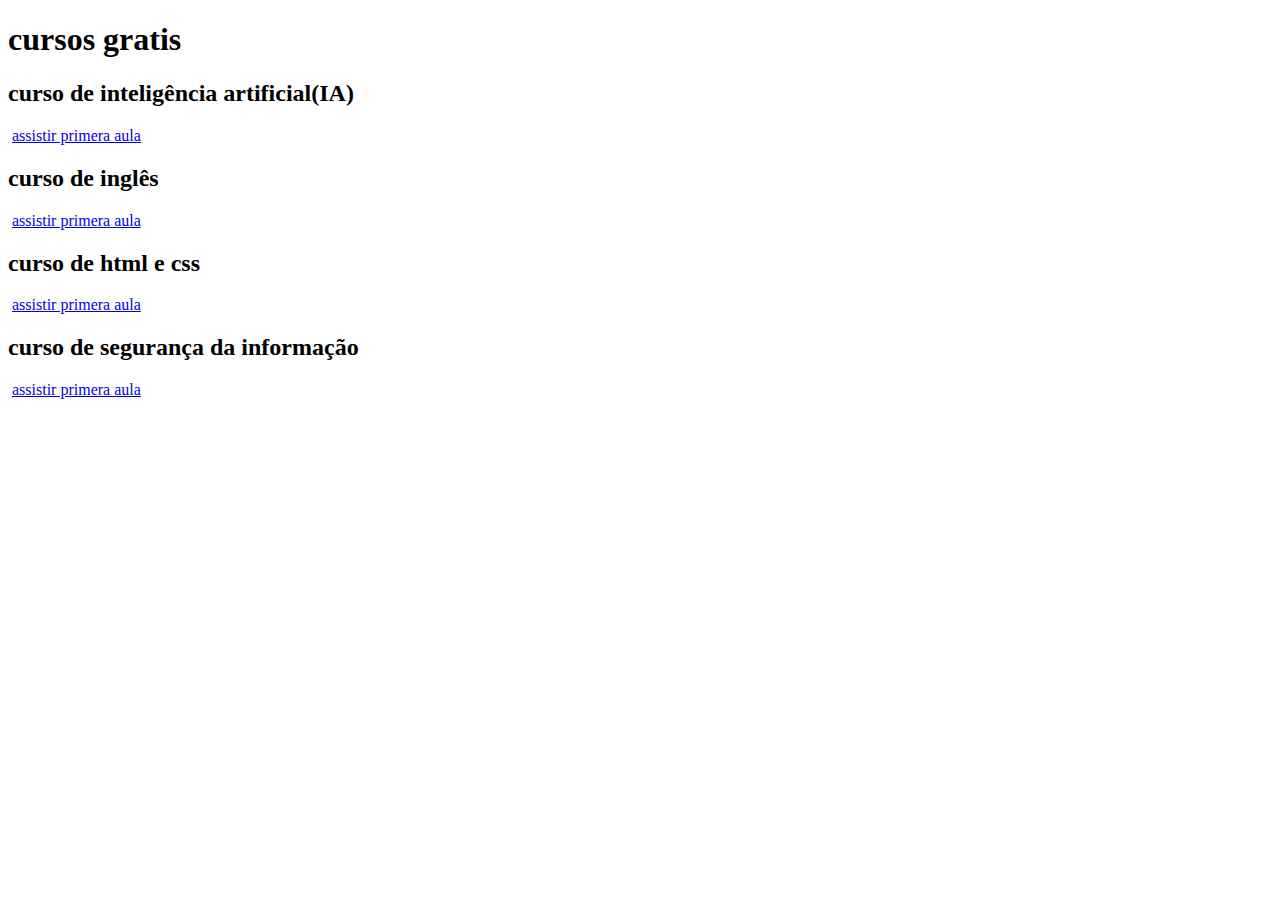
==== index.html @ 86bdc5f1 "Add files via upload" ====
<!DOCTYPE html>
<html lang="pt-br">
<head>
    <meta charset="UTF-8">
    <meta name="viewport" content="width=device-width, initial-scale=1.0">
    <title>Pagina dos cursos</title>
    <link rel="stylesheet" href="css/style.css">
</head>
<body>
    <h1>cursos gratis</h1>
    
    <h2>curso de inteligência artificial(IA)</h2>
    <img src="img/ia.jpg" width="300" alt="">
    <a href="projeto2.html">assistir primera aula</a>
    
    <h2>curso de inglês</h2>
    <img src="img/ingles.jpg" width="300" alt="">
     <a href="projeto3.html">assistir primera aula</a>
    
    <h2>curso de html e css</h2>
    <img src="img/html_e_css.jpg" width="300" alt="">
     <a href="projeto4.html">assistir primera aula</a>
    
    <h2> curso de segurança da informação</h2>
    <img src="img/seguranca_da_informacao.jpg" width="300" alt="">
     <a href="projeto5.html">assistir primera aula</a>
</body>
</html>
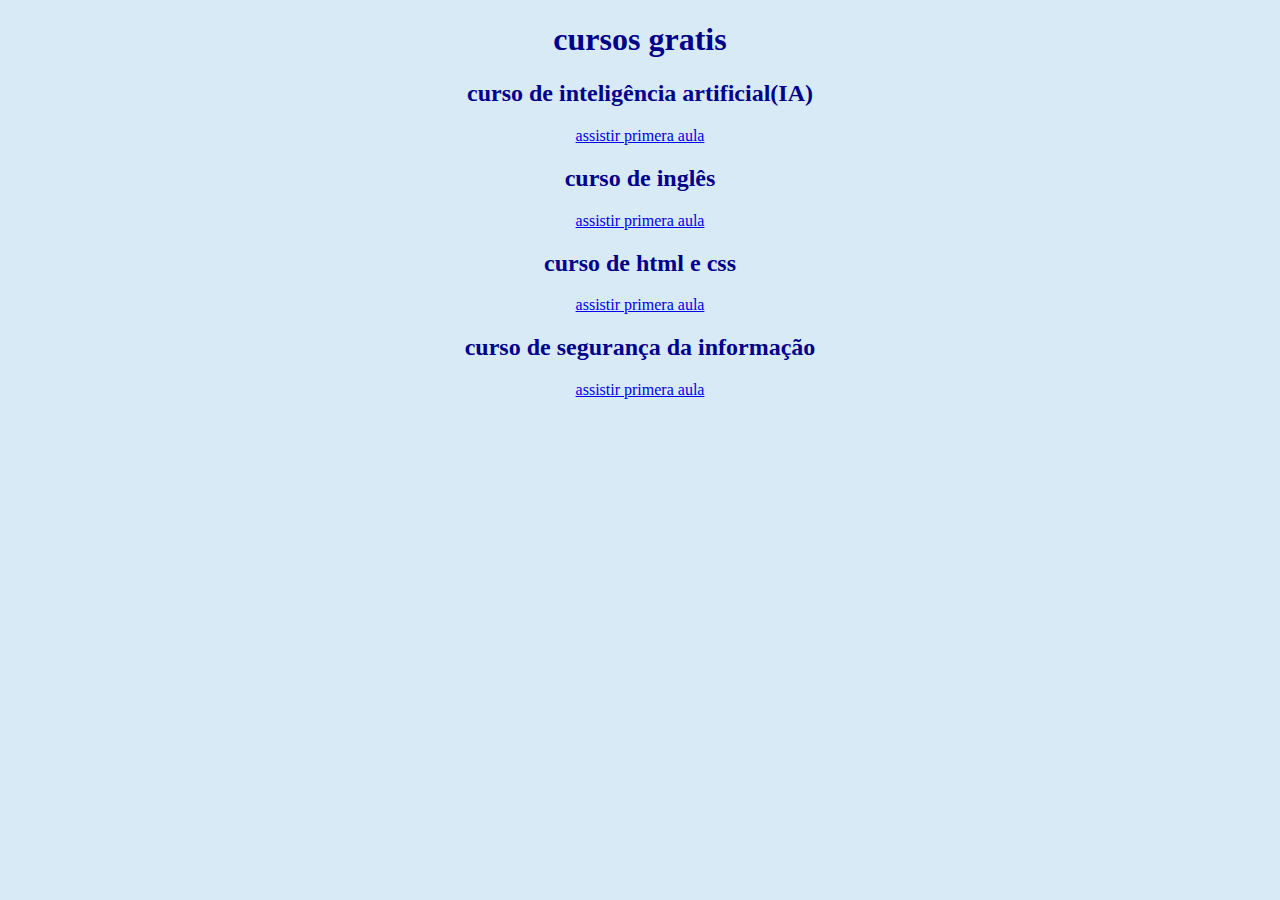
==== commit a6151947: "Add files via upload" ====
--- a/index.html
+++ b/index.html
@@ -4,7 +4,7 @@
     <meta charset="UTF-8">
     <meta name="viewport" content="width=device-width, initial-scale=1.0">
     <title>Pagina dos cursos</title>
-    <link rel="stylesheet" href="css/style.css">
+    <link rel="stylesheet" href="style.css">
 </head>
 <body>
     <h1>cursos gratis</h1>
--- a/style.css
+++ b/style.css
@@ -0,0 +1,22 @@
+body{
+  background-color: #D9EAF7;
+    display: block;
+    margin: 0 auto;
+    text-align: center;
+}
+h1{
+  color: darkblue ;
+}
+h2{
+  color: darkblue;
+}
+img {
+    width: 100%; 
+    max-width: 600px; 
+    height: auto; 
+    display: block;
+    margin: 0 auto;
+}
+
+
+
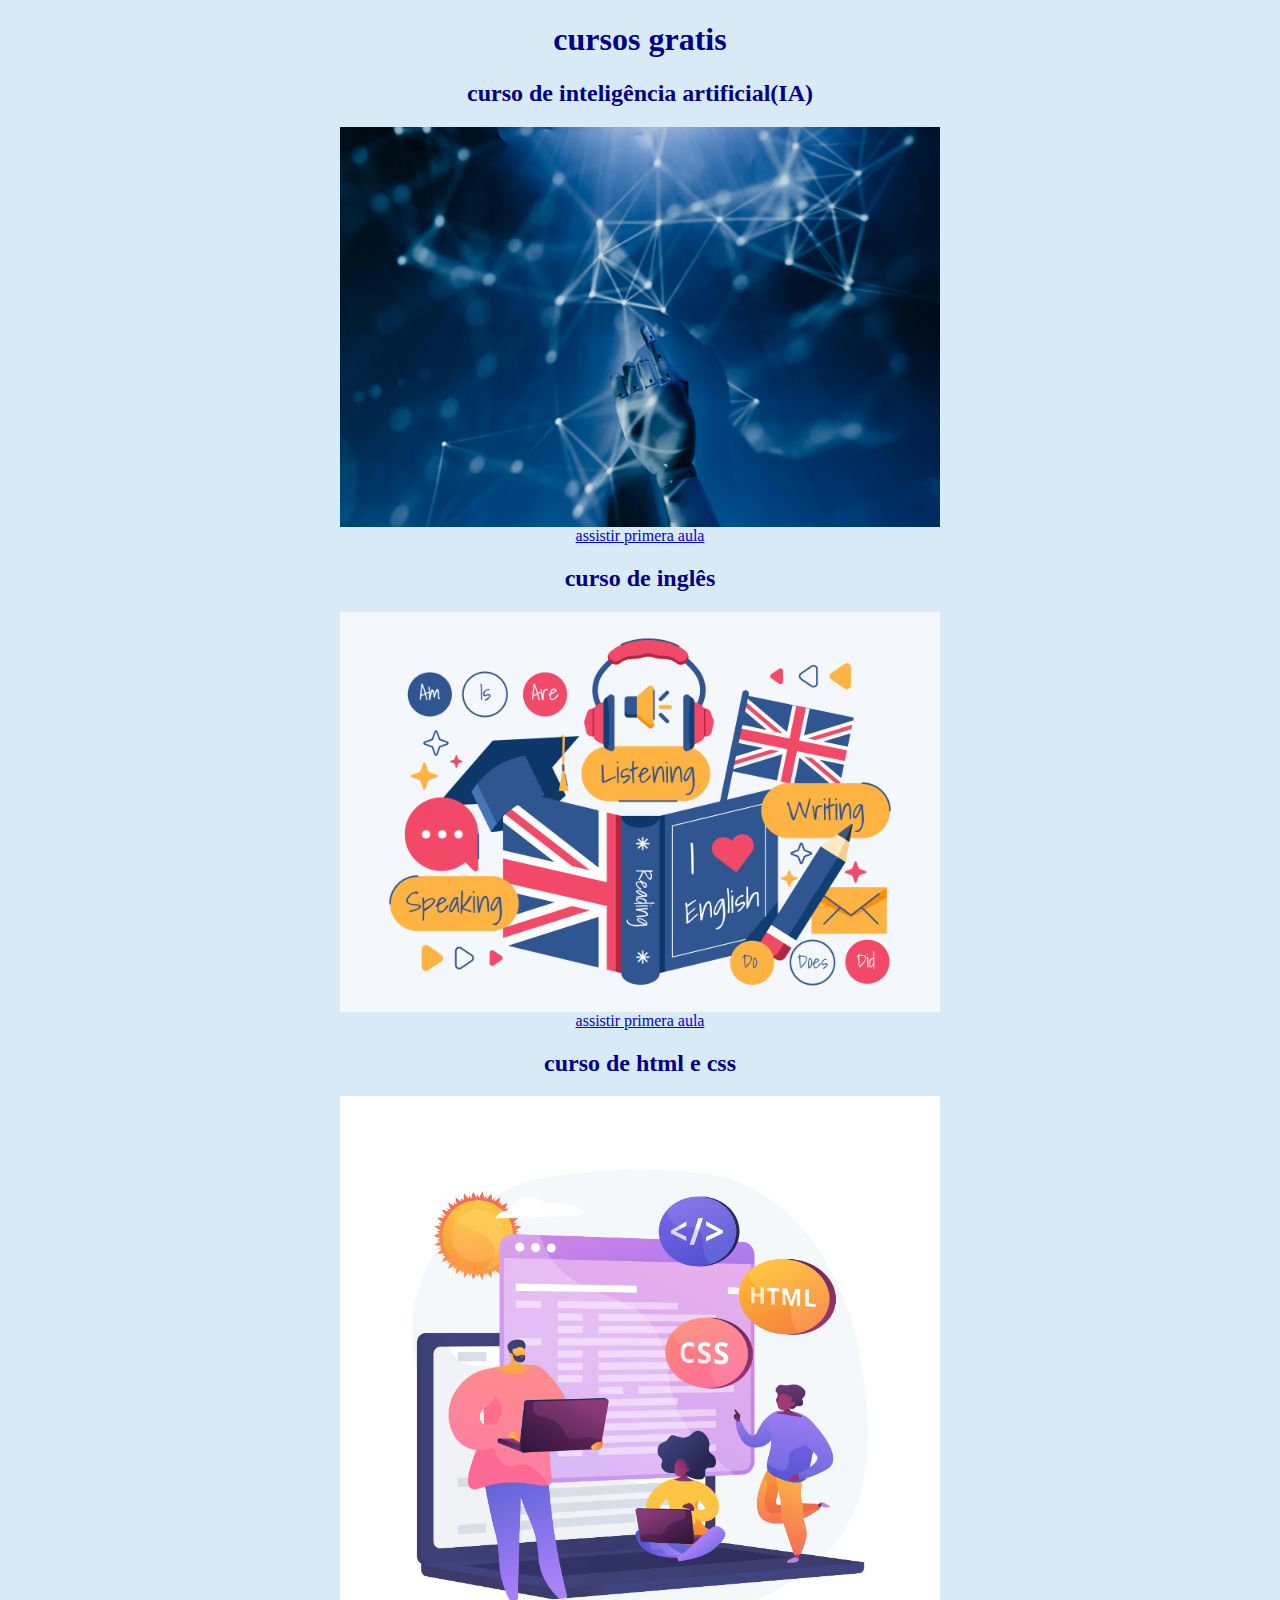
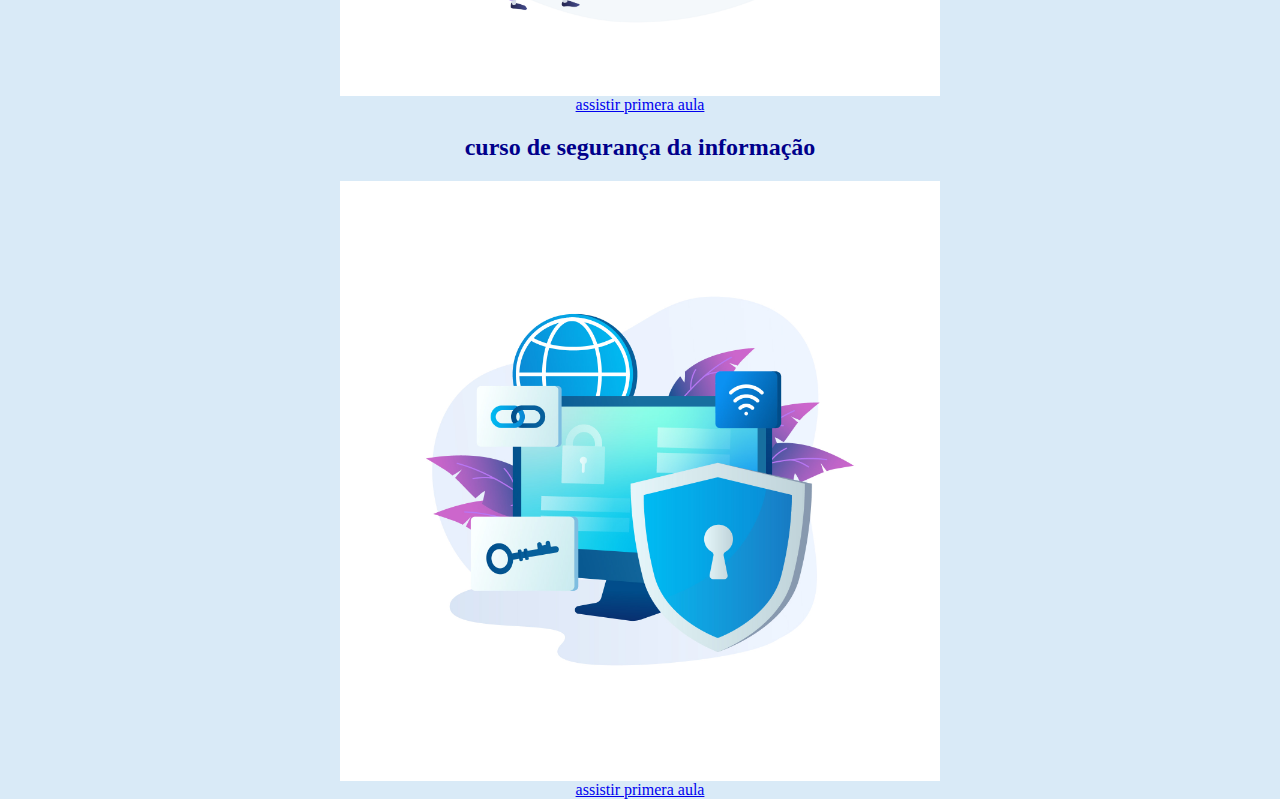
==== commit 2c3d3362: "Add files via upload" ====
--- a/index.html
+++ b/index.html
@@ -10,19 +10,19 @@
     <h1>cursos gratis</h1>
     
     <h2>curso de inteligência artificial(IA)</h2>
-    <img src="img/ia.jpg" width="300" alt="">
+    <img src="ia.jpg" width="300" alt="">
     <a href="projeto2.html">assistir primera aula</a>
     
     <h2>curso de inglês</h2>
-    <img src="img/ingles.jpg" width="300" alt="">
+    <img src="ingles.jpg" width="300" alt="">
      <a href="projeto3.html">assistir primera aula</a>
     
     <h2>curso de html e css</h2>
-    <img src="img/html_e_css.jpg" width="300" alt="">
+    <img src="html_e_css.jpg" width="300" alt="">
      <a href="projeto4.html">assistir primera aula</a>
     
     <h2> curso de segurança da informação</h2>
-    <img src="img/seguranca_da_informacao.jpg" width="300" alt="">
+    <img src="seguranca_da_informacao.jpg" width="300" alt="">
      <a href="projeto5.html">assistir primera aula</a>
 </body>
 </html>